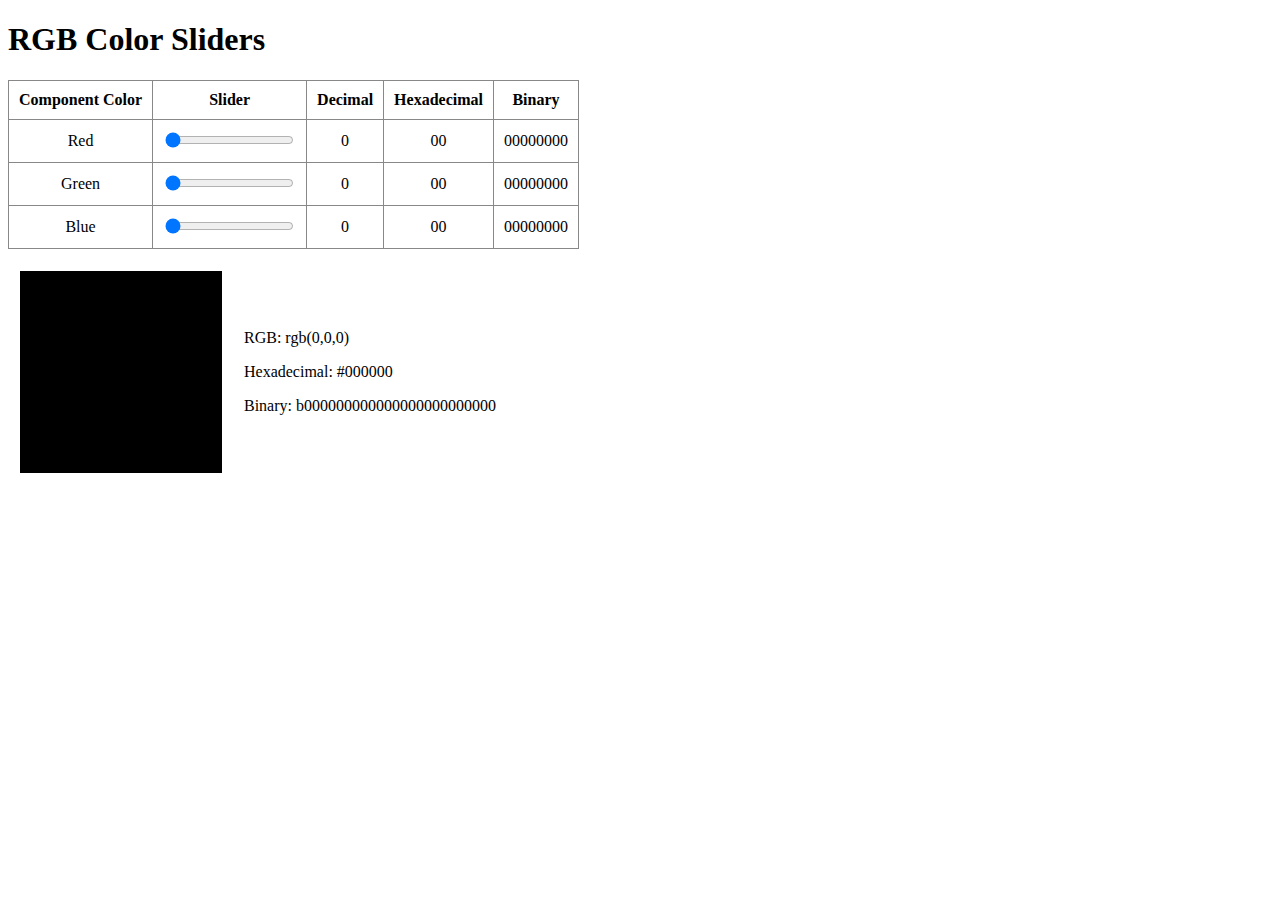
==== index.html @ 199f912b "Rename sliders.html to index.html" ====
<!DOCTYPE html>
<html>
    <head>
        <title>RGB Color Sliders</title>

        <style>
            .box {
                border: 1px solid #000;
                height: 200px;
                width: 200px;
                background-color: #fff;
                margin: 10px 0;
            }

            label {
                display: inline-block;
                width: 10em;
            }

            .components {
                text-align: center;
                border-collapse: collapse;
            }

            .components th, .components td {
                border: 1px solid #888;
            }

            th, td {
                padding: 10px;
            }
        </style>
    </head>

    <body onload="update()">
        <h1>RGB Color Sliders</h1>
        <table class="components">
            <tr>
                <th>Component Color</th>
                <th>Slider</th>
                <th>Decimal</th>
                <th>Hexadecimal</th>
                <th>Binary</th>
            </tr>
            <tr>
                <td>Red</td>
                <td><input oninput="update()" type="range" min="0" max="255" value="0" class="slider" id="red"></td>
                </td>
                <td><div id="decimal-red"></div></td>
                <td><div id="hex-red"></div></td>
                <td><div id="binary-red"></div></td>
            </tr>
            <tr>
                <td>Green</td>
                <td><input oninput="update()" type="range" min="0" max="255" value="0" class="slider" id="green"></td>        
                <td><span id="decimal-green"></span></td>
                <td><span id="hex-green"></span></td>
                <td><span id="binary-green"></span></td>
            </tr>
            <tr>
                <td>Blue</td>
                <td><input oninput="update()" type="range" min="0" max="255" value="0" class="slider" id="blue"></td>
                <td><span id="decimal-blue"></span></td>
                <td><span id="hex-blue"></span></td>
                <td><span id="binary-blue"></span></td>
            </tr>
        </table>

        <table>
            <tr>
                <td>
                    <div class="box" id="box"></div>
                </td>
                <td>
                    <p>RGB: <span id="rgb"></span></p>
                    <p>Hexadecimal: <span id="hex"></span></p>
                    <p>Binary: <span id="bin"></span></p>
                </td>
        </tr>
        </table>
            
    </body>

    <script>
        function update() {
            
            r = document.getElementById("red").value;
            g = document.getElementById("green").value;
            b = document.getElementById("blue").value;
            rgb = "rgb(" + r + "," + g + "," + b + ")";

            document.getElementById("decimal-red").innerHTML = r;
            document.getElementById("decimal-green").innerHTML = g;
            document.getElementById("decimal-blue").innerHTML = b;
            document.getElementById("rgb").innerHTML = rgb;

            rHex = Number(r).toString(16).padStart(2, '0');
            gHex = Number(g).toString(16).padStart(2, '0');
            bHex = Number(b).toString(16).padStart(2, '0');
            hex = "#" + rHex + gHex + bHex;
            document.getElementById("hex-red").innerHTML = rHex;
            document.getElementById("hex-green").innerHTML = gHex;
            document.getElementById("hex-blue").innerHTML = bHex;
            document.getElementById("hex").innerHTML = hex;

            rBin = Number(r).toString(2).padStart(8, '0');
            gBin = Number(g).toString(2).padStart(8, '0');
            bBin = Number(b).toString(2).padStart(8, '0');
            bin = "b" + rBin + gBin + bBin;
            document.getElementById("binary-red").innerHTML = rBin;
            document.getElementById("binary-green").innerHTML = gBin;
            document.getElementById("binary-blue").innerHTML = bBin;
            document.getElementById("bin").innerHTML = bin;

            box = document.getElementById("box");
            box.style.backgroundColor = rgb;
            
        }
    </script>
</html>
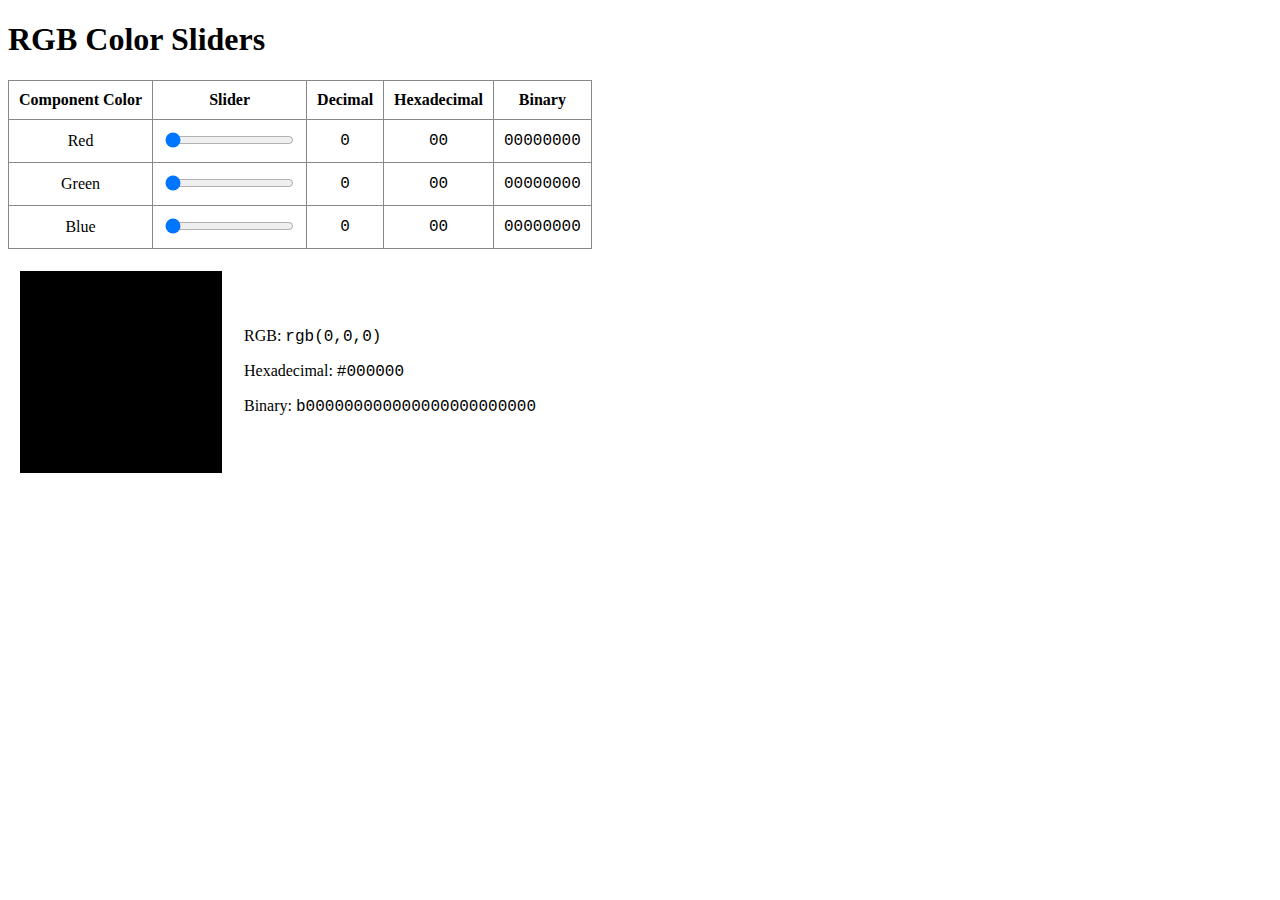
==== commit 5498dd92: "Use monospace font for numbers" ====
--- a/index.html
+++ b/index.html
@@ -29,6 +29,10 @@
             th, td {
                 padding: 10px;
             }
+
+            span {
+                font-family: 'Courier New', Courier, monospace;
+            }
         </style>
     </head>
 
@@ -46,9 +50,9 @@
                 <td>Red</td>
                 <td><input oninput="update()" type="range" min="0" max="255" value="0" class="slider" id="red"></td>
                 </td>
-                <td><div id="decimal-red"></div></td>
-                <td><div id="hex-red"></div></td>
-                <td><div id="binary-red"></div></td>
+                <td><span id="decimal-red"></span></td>
+                <td><span id="hex-red"></span></td>
+                <td><span id="binary-red"></span></td>
             </tr>
             <tr>
                 <td>Green</td>
@@ -117,4 +121,4 @@
             
         }
     </script>
-</html>
+</html>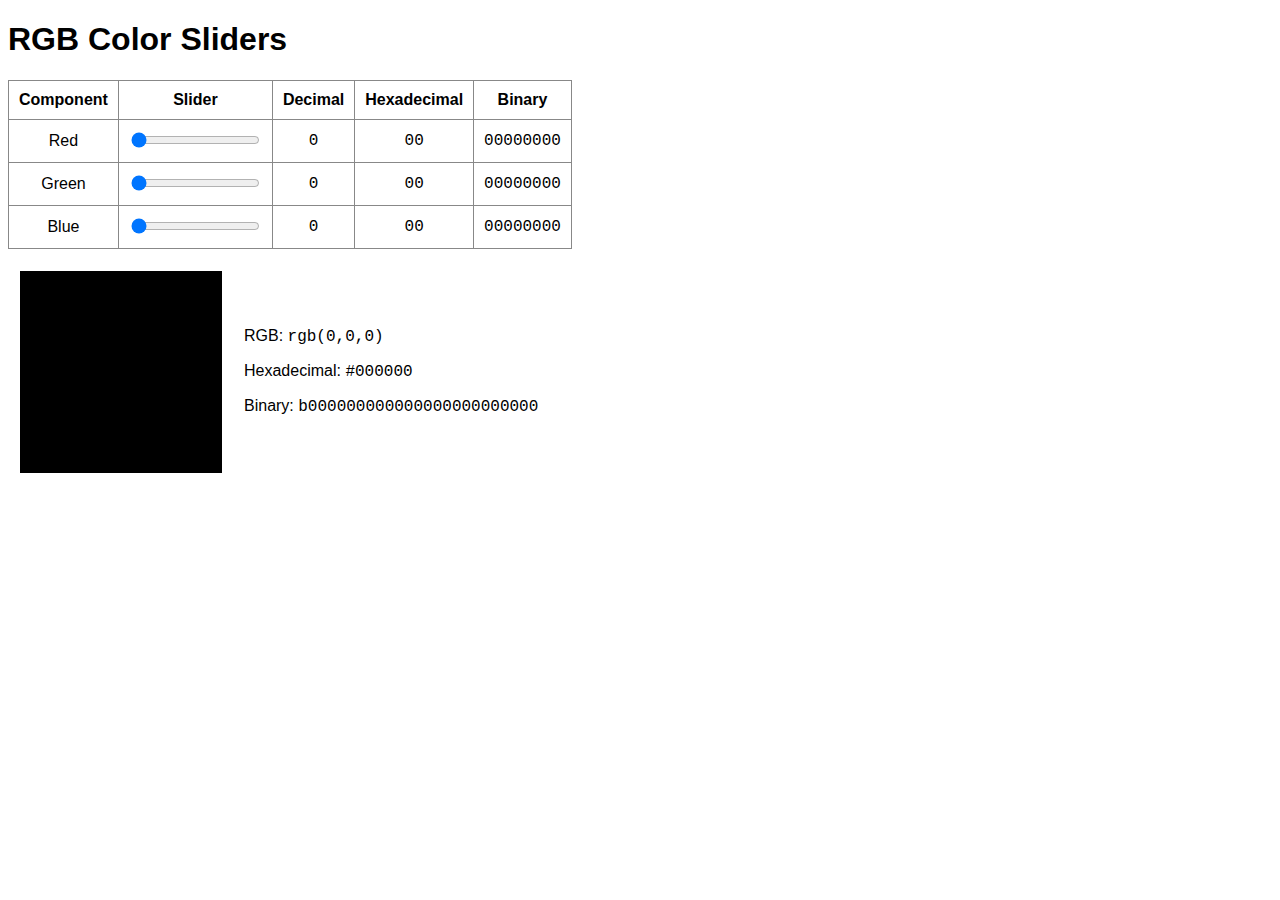
==== commit 4afc30f5: "Add files via upload" ====
--- a/index.html
+++ b/index.html
@@ -2,45 +2,14 @@
 <html>
     <head>
         <title>RGB Color Sliders</title>
-
-        <style>
-            .box {
-                border: 1px solid #000;
-                height: 200px;
-                width: 200px;
-                background-color: #fff;
-                margin: 10px 0;
-            }
-
-            label {
-                display: inline-block;
-                width: 10em;
-            }
-
-            .components {
-                text-align: center;
-                border-collapse: collapse;
-            }
-
-            .components th, .components td {
-                border: 1px solid #888;
-            }
-
-            th, td {
-                padding: 10px;
-            }
-
-            span {
-                font-family: 'Courier New', Courier, monospace;
-            }
-        </style>
+        <link rel="stylesheet" href="main.css">
     </head>
 
     <body onload="update()">
         <h1>RGB Color Sliders</h1>
         <table class="components">
             <tr>
-                <th>Component Color</th>
+                <th>Component</th>
                 <th>Slider</th>
                 <th>Decimal</th>
                 <th>Hexadecimal</th>
@@ -85,40 +54,5 @@
             
     </body>
 
-    <script>
-        function update() {
-            
-            r = document.getElementById("red").value;
-            g = document.getElementById("green").value;
-            b = document.getElementById("blue").value;
-            rgb = "rgb(" + r + "," + g + "," + b + ")";
-
-            document.getElementById("decimal-red").innerHTML = r;
-            document.getElementById("decimal-green").innerHTML = g;
-            document.getElementById("decimal-blue").innerHTML = b;
-            document.getElementById("rgb").innerHTML = rgb;
-
-            rHex = Number(r).toString(16).padStart(2, '0');
-            gHex = Number(g).toString(16).padStart(2, '0');
-            bHex = Number(b).toString(16).padStart(2, '0');
-            hex = "#" + rHex + gHex + bHex;
-            document.getElementById("hex-red").innerHTML = rHex;
-            document.getElementById("hex-green").innerHTML = gHex;
-            document.getElementById("hex-blue").innerHTML = bHex;
-            document.getElementById("hex").innerHTML = hex;
-
-            rBin = Number(r).toString(2).padStart(8, '0');
-            gBin = Number(g).toString(2).padStart(8, '0');
-            bBin = Number(b).toString(2).padStart(8, '0');
-            bin = "b" + rBin + gBin + bBin;
-            document.getElementById("binary-red").innerHTML = rBin;
-            document.getElementById("binary-green").innerHTML = gBin;
-            document.getElementById("binary-blue").innerHTML = bBin;
-            document.getElementById("bin").innerHTML = bin;
-
-            box = document.getElementById("box");
-            box.style.backgroundColor = rgb;
-            
-        }
-    </script>
+    <script src="rgb-sliders.js"></script>
 </html>--- a/main.css
+++ b/main.css
@@ -0,0 +1,33 @@
+body {
+    font-family: sans-serif;
+}
+
+.box {
+    border: 1px solid #000;
+    height: 200px;
+    width: 200px;
+    background-color: #fff;
+    margin: 10px 0;
+}
+
+label {
+    display: inline-block;
+    width: 10em;
+}
+
+.components {
+    text-align: center;
+    border-collapse: collapse;
+}
+
+.components th, .components td {
+    border: 1px solid #888;
+}
+
+th, td {
+    padding: 10px;
+}
+
+span {
+    font-family: 'Courier New', Courier, monospace;
+}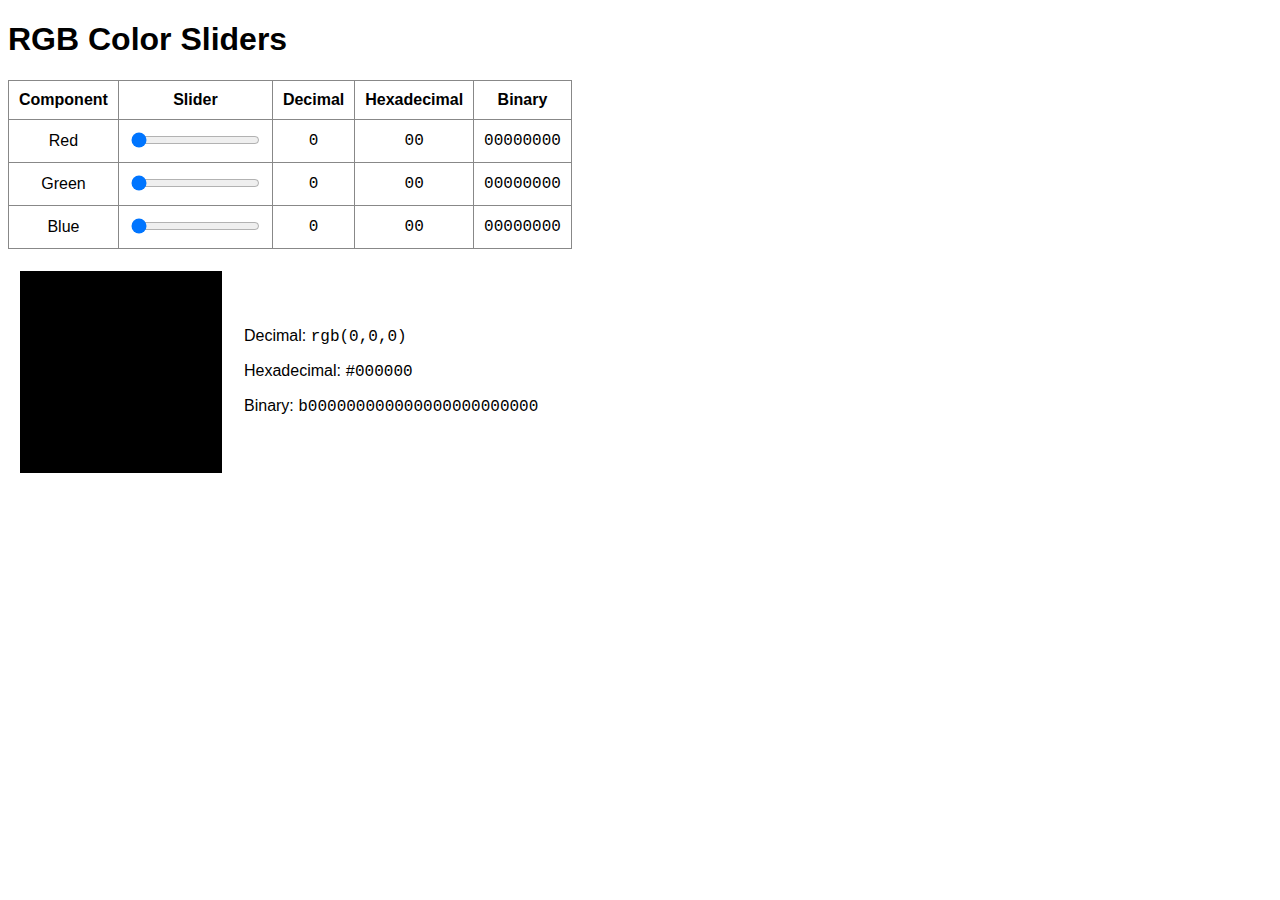
==== commit ebe8fc50: "Add files via upload" ====
--- a/index.html
+++ b/index.html
@@ -45,7 +45,7 @@
                     <div class="box" id="box"></div>
                 </td>
                 <td>
-                    <p>RGB: <span id="rgb"></span></p>
+                    <p>Decimal: <span id="rgb"></span></p>
                     <p>Hexadecimal: <span id="hex"></span></p>
                     <p>Binary: <span id="bin"></span></p>
                 </td>
